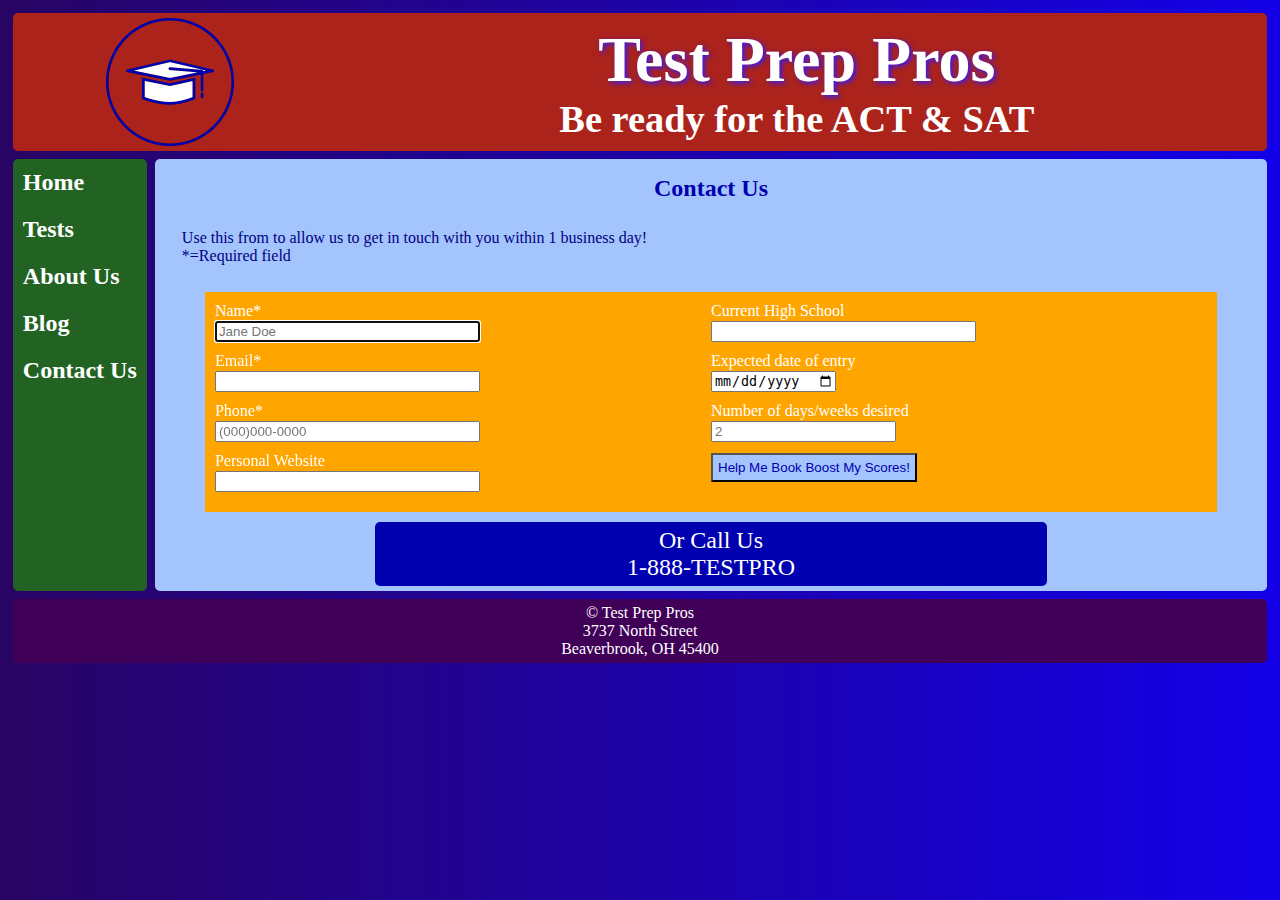
==== contact.html @ 5e64741e "Add files via upload" ====
<!DOCTYPE html>
<html lang="en">
  <head>
    <title>Test Prep Pros</title>
    <meta charset="utf-8">
    <meta name="viewport" content="width=device-width,initial-scale=1">
    <link rel="stylesheet" type="text/css" href="style.css">
    <script src="https://ajax.googleapis.com/ajax/libs/jquery/3.5.1/jquery.min.js"></script>
    <script src="code.js"></script>
    <link rel="icon" href="favicon.ico">
</head>
 <body>
  <div class="container1">
<header class="headerwrapper">
  <img class="headerpic" src="logo.png" alt="website logo">
  <div class="headertext">
    <h1>Test Prep Pros</h1>
    <h3>Be ready for the ACT & SAT </h3>
  </div>
</header>
    <nav id="flex-nav">
<a href="#" class="toggleNav">&#9776; Menu</a> <!--This will only be visible less than 480px wide-->
        <ul>
        <li><a href="index.html">Home</a></li>
        <li><a href="tests.html">Tests</a></li>
        <li><a href="about.html">About Us</a></li>
        <li><a href="blog.html">Blog</a></li>
        <li><a href="contact.html">Contact Us</a></li>
       </ul>
    </nav>
    <main>
        <h2>Contact Us</h2>
        <p>Use this from to allow us to get in touch with you within 1 business day!
        <br>*=Required field</p>
        <form class="nestedgrid2" action="https://formspree.io/traceryan144@gmail.com" method="POST" >
        <div class="div1">
      
Name*<br><input type="text" size="30" placeholder="Jane Doe" autofocus required name="fullname"><br>
 Email*<br><input type="email" size="30" required name="email"><br>
Phone*<br><input type="tel" size="30" placeholder="(000)000-0000" required name ="phone"><br>
Personal Website<br><input type="url" size="30" required name="website"><br>
</div>
<div class="div2">
Current High School<br><input type="text" size="30" list="school"><br>
<datalist id="school">
  <option value="Beaverbrook">
  <option value="Birchwood">
  <option value="Daytona">
  <option value="Middlesvile">
  <option value="Hainesville">
  <option vlaue="Other">
</datalist>
Expected date of entry<br><input type="date" size="30" required name="date"><br>
Number of days/weeks desired<br><input type="number" size="30" placeholder="2" required name="days"><br>
<input type= "submit" value="Help Me Book Boost My Scores!" class="button">
</div>


</form>
<div class="call">
  Or Call Us<br>
  1-888-TESTPRO
</div>
    </main>
    <footer>
        <p>&copy; Test Prep Pros</p>
        <p>3737 North Street</p>
        <p>Beaverbrook, OH 45400 </p>
    </footer>
  </div>
</body>
</html>
---- style.css ----
img{
    max-width:100%; /*keep this in case you add pictures*/
}

body {
  font-family: Verdana;
  background: linear-gradient(to right, #280463, #1300e8);
  margin:0;
  padding:0;
}

header, nav, main, footer, aside, article {
   border-radius:5px;
}

header {
    grid-area:header;
    background:#ab231b;
    text-align:center;
}

.headerpic {
    grid-area:headerpic;
    padding:5px;
    height:10vmax;
    }

.headertext {
    grid-area:headertext;
    text-align:center;
    }
    
.headerwrapper {
    display:grid;
    justify-items: center;
    align-items:center;
    grid-template-columns:25% auto;
    grid-template-areas:
    "headerpic headertext"
    }

header h1 {
     font-size:5vw;
     color:#ffffff;
     font-family:Impact;
     text-shadow: 2px 2px 5px #3217ff;
     margin: 0;
}

header h3 {
    font-size:3vw;
    color:#ffffff;
    margin:0;
}


main {
    grid-area:main;
    background:#A4C4FE;
    color:#0000B0;
    padding:5px;
    }

main h2 {
    text-align:center;
    margin:1%;
}

main p {
    color:#000080;
    padding:1% 2%;
    font-size:1em;
}

main a {
 color:navy;
}
 
nav {
    grid-area:nav;
    background:#226324;
    }

nav li {
    padding:10px 10px;
    list-style-type:none;
    font-size:1.5em;
    font-weight:bold;
}

nav a {
    text-decoration:none;
    color:#ffffff;
}
nav a:hover {
    text-shadow: 2px 2px 5px #3217ff;
}
.top{
   grid-area:top;
}
.middle {
  grid-area:middle;
}
.bottom {
  grid-area:bottom;
}
section {
  grid-area:section;
}
.fig1 {
  grid-area:fig1;
}
.fig2 {
  grid-area:fig2;
  background-color:#ffffff;
}
article {
  background-color:#0000b0;
  color:#ffffff;
  text-align:center;
}
aside {
  grid-area:aside;
  background-color:#0000b0;
}
aside h2 {
  color:#000080;
  text-align:center;
}

audio {
 max-width: 100%;
}
video {
  max-width:  100%;
  height:auto;
}

.video, .audio {
    margin:0;
    display: grid;  /*This needs to be set or it won't center*/
    justify-content:space-around;
}


footer {
    grid-area:footer;
    background:#400057;
    padding:5px;
    text-align:center;
    }

footer p {
     font-size:1em;
     color:#ffffff;
     margin:0;
}

figure {
  margin:0;
  text-align:center;
}

figcaption {
  padding:5px;
  color:#0000b0;
  font-weight:bold;
}

figure img {
  margin-top:16px;
  max-width:20em;
  border: 2px solid #0000b0;
}

form {
    background-color:#ffa500;
    width:90%;
    margin:auto;
    color:white;
    padding:10px;
}



input {
  margin: 1px 0 10px 0;
}

.button {
  padding:5px;
  background-color:#a4c4fe;
  color:#0000B0;
}

.call{
    color:#ffffff;
    border-radius:5px;
    text-align:center;
    font-size:1.5em;
    background-color:#0000b0;
    width:60%;
    padding: 5px;
    margin:10px auto 0 auto;
}




/*---------------------------Mobile Layout----------------------------*/
.container1 { /*for later index.html*/
  display: grid;
  grid-template-columns:1fr;
  grid-gap:.5em;
  margin:1%;
  grid-template-areas:
    "header"
    "nav"
    "main"
    "footer";
    }
    
    .container2 { /*for index.html*/
  display: grid;
  grid-template-columns:100%;
  grid-gap:.5em;
  margin:1%;
  grid-template-areas:
    "header"
    "nav"
    "main"
    "aside"
    "footer";
    }
    
   .container3 { /*for blog.html*/
  display: grid;
  grid-template-columns:100%;
  grid-gap:.5em;
  margin:1%;
  grid-template-areas:
    "header"
    "nav"
    "main"
    "top"
    "middle"
    "bottom"
    "footer";
}

.container4 {
  display:grid;
grid-template-columns:auto 1fr;
grid-template-areas:
"header"
"nav"
"main"
"fig2"
"footer"
}

.nestedgrid{
display:grid;
grid-template-columns:100%;
grid-template-areas:
"section"
"fig1";
}

.nestedgrid2{
  display:grid;
grid-template-columns:100%;
grid-template-areas:
"div1"
"div2";
  
}

/*This stuff is for the hamburger menu*/
.toggleNav {
    display:grid; /*This is what allows the hamburger icon and "Menu" to display*/
    text-align:center;
    font-size:1.5em;
    font-weight:bold;
    padding:10px;
    }

#flex-nav ul {
    display: none; /*jQuery toggles the nav from to this class to the .open when clicked*/
    text-align:center;
    list-style: none;
    margin: 0;
    padding: 0;
    }
 
#flex-nav ul.open { /*.open is the class that gets toggled when clicked (with help from the jQuery code)*/
    display:grid;
    }
    
#flex-nav li {
    padding-left:10px;
    padding-top:10px;
    }


/*-----------------------Tablet Media Query------------------------*/
@media only screen and (min-width: 480px)  {
.container1 { /*for index.html*/
  grid-template-columns:auto 1fr;
  grid-template-areas:
    "header header"
    "nav main"
    "footer footer";
    }
    
    .container2 { /*for index.html*/
  display: grid;
  grid-template-columns:auto 1fr;
  grid-gap:.5em;
  margin:1%;
  grid-template-areas:
    "header header"
    "nav aside"
    "main main"
    "footer footer";
    }

.container3 { /*for index.html*/
  display: grid;
  grid-template-columns:auto 1fr;
  grid-gap:.5em;
  margin:1%;
  grid-template-areas:
    "header header"
    "nav main"
    "top top"
    "middle middle"
    "bottom bottom"
    "footer footer";
    }
    
.container4 {
display:grid;
grid-template-columns:auto 1fr;
grid-template-areas:
"header header"
"nav main"
"fig2 fig2"
"footer footer";
}

.nestedgrid{
display:grid;
grid-template-columns:100%;
grid-template-areas:
"section"
"fig1";
}




/* Below will change from hamburger menu to side navigation*/
  
.toggleNav {
    display: none; /*Makes the hamburger icon with the word "Menu" to disappear at this screen size*/
  }
  
#flex-nav ul {
    display:grid;
    text-align:left;
  }

#flex-nav li {
    padding-left:10px;
    padding-top:10px;
  }

	}

/*-----------------------Desktop Media Query------------------------*/
@media only screen and (min-width: 960px)  {

.container1 { /*for index.html*/
  grid-template-columns:auto 1fr;
  grid-template-areas:
    "header header"
    "nav main"
    "footer footer";
    }
    
    .container2 { /*for index.html*/
  display: grid;
  grid-template-columns:auto 1fr 25%;
  grid-gap:.5em;
  margin:1%;
  grid-template-areas:
    "header header header"
    "nav main aside"
    "footer footer footer";
    }
    
  .container3 { /*for index.html*/
  display: grid;
  grid-template-columns:auto 1fr 1.5fr;
  grid-gap:.5em;
  margin:1%;
  grid-template-areas:
    "header header header"
    "nav main top"
    "nav main middle"
    "nav main bottom"
    "footer footer footer";
    }
    
.container4 {
display:grid;
grid-template-columns:auto 1fr;
grid-template-areas:
"header header"
"nav main"
"fig2 fig2"
"footer footer";
}
.nestedgrid{
display:grid;
grid-template-columns:1fr 1fr;
grid-template-areas:
"section fig1";
}

.nestedgrid2{
  display:grid;
grid-template-columns:1fr 1fr;
grid-template-areas:
"section fig1";
}

}
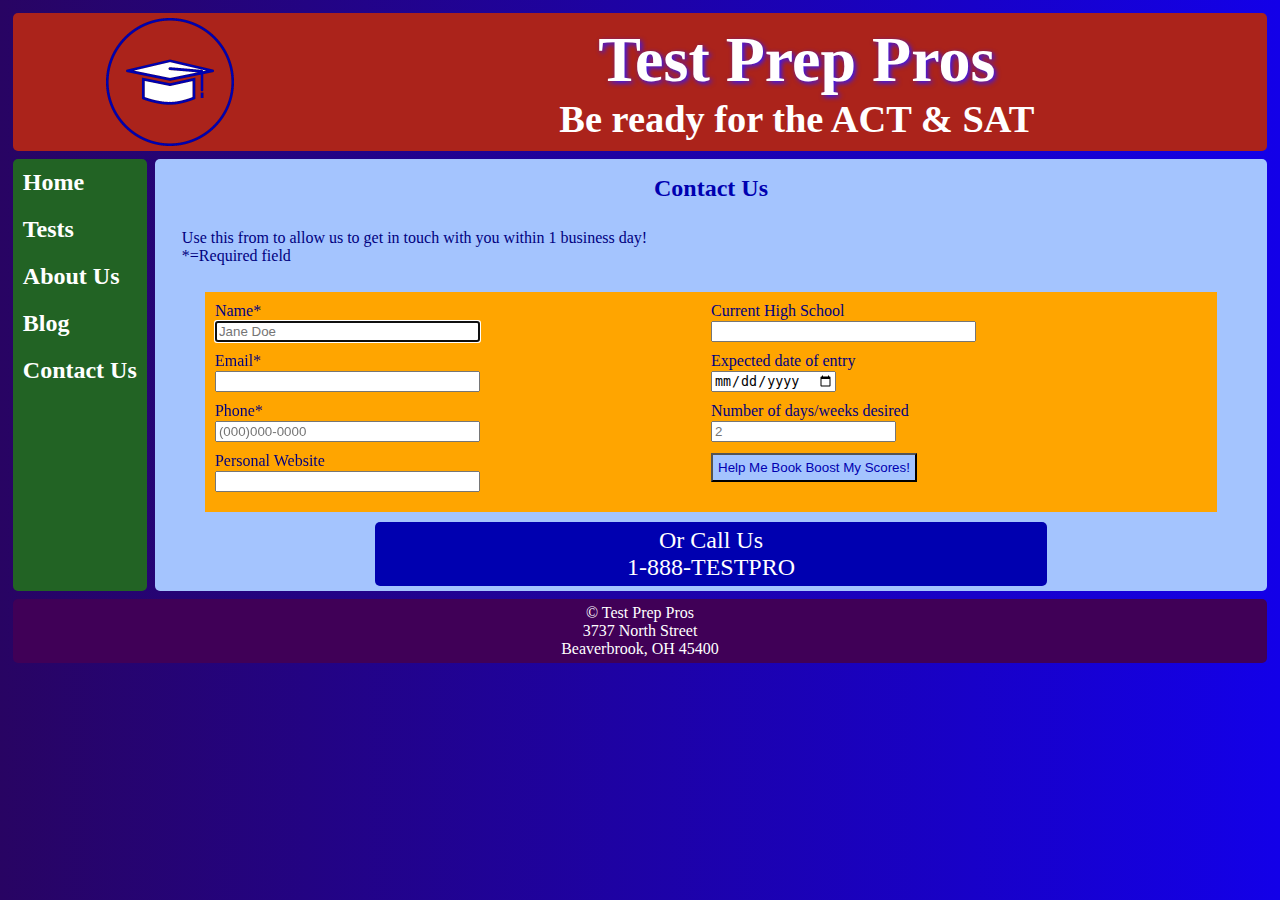
==== commit 87bd4951: "Update contact.html" ====
--- a/contact.html
+++ b/contact.html
@@ -35,13 +35,13 @@
         <form class="nestedgrid2" action="https://formspree.io/traceryan144@gmail.com" method="POST" >
         <div class="div1">
       
-Name*<br><input type="text" size="30" placeholder="Jane Doe" autofocus required name="fullname"><br>
- Email*<br><input type="email" size="30" required name="email"><br>
-Phone*<br><input type="tel" size="30" placeholder="(000)000-0000" required name ="phone"><br>
-Personal Website<br><input type="url" size="30" required name="website"><br>
+Name*<br><input type="text" size="30" placeholder="Jane Doe" autofocus required name="fullname" aria-label="fullname"><br>
+ Email*<br><input type="email" size="30" required name="email" aria-label="email address"><br>
+Phone*<br><input type="tel" size="30" placeholder="(000)000-0000" required name ="phone" aria-label="phone number"><br>
+Personal Website<br><input type="url" size="30" required name="website" aria-label="website"><br>
 </div>
 <div class="div2">
-Current High School<br><input type="text" size="30" list="school"><br>
+Current High School<br><input type="text" size="30" list="school" aria-label="school"><br>
 <datalist id="school">
   <option value="Beaverbrook">
   <option value="Birchwood">
@@ -50,9 +50,9 @@
   <option value="Hainesville">
   <option vlaue="Other">
 </datalist>
-Expected date of entry<br><input type="date" size="30" required name="date"><br>
-Number of days/weeks desired<br><input type="number" size="30" placeholder="2" required name="days"><br>
-<input type= "submit" value="Help Me Book Boost My Scores!" class="button">
+Expected date of entry<br><input type="date" size="30" required name="date" aria-label="date"><br>
+Number of days/weeks desired<br><input type="number" size="30" placeholder="2" required name="days" aria-label="days per week"><br>
+<input type= "submit" value="Help Me Book Boost My Scores!" class="button" aria-label="submit">
 </div>
 
 
@@ -69,4 +69,4 @@
     </footer>
   </div>
 </body>
-</html>+</html>
--- a/style.css
+++ b/style.css
@@ -177,7 +177,7 @@
     background-color:#ffa500;
     width:90%;
     margin:auto;
-    color:white;
+    color:navy;
     padding:10px;
 }
 
